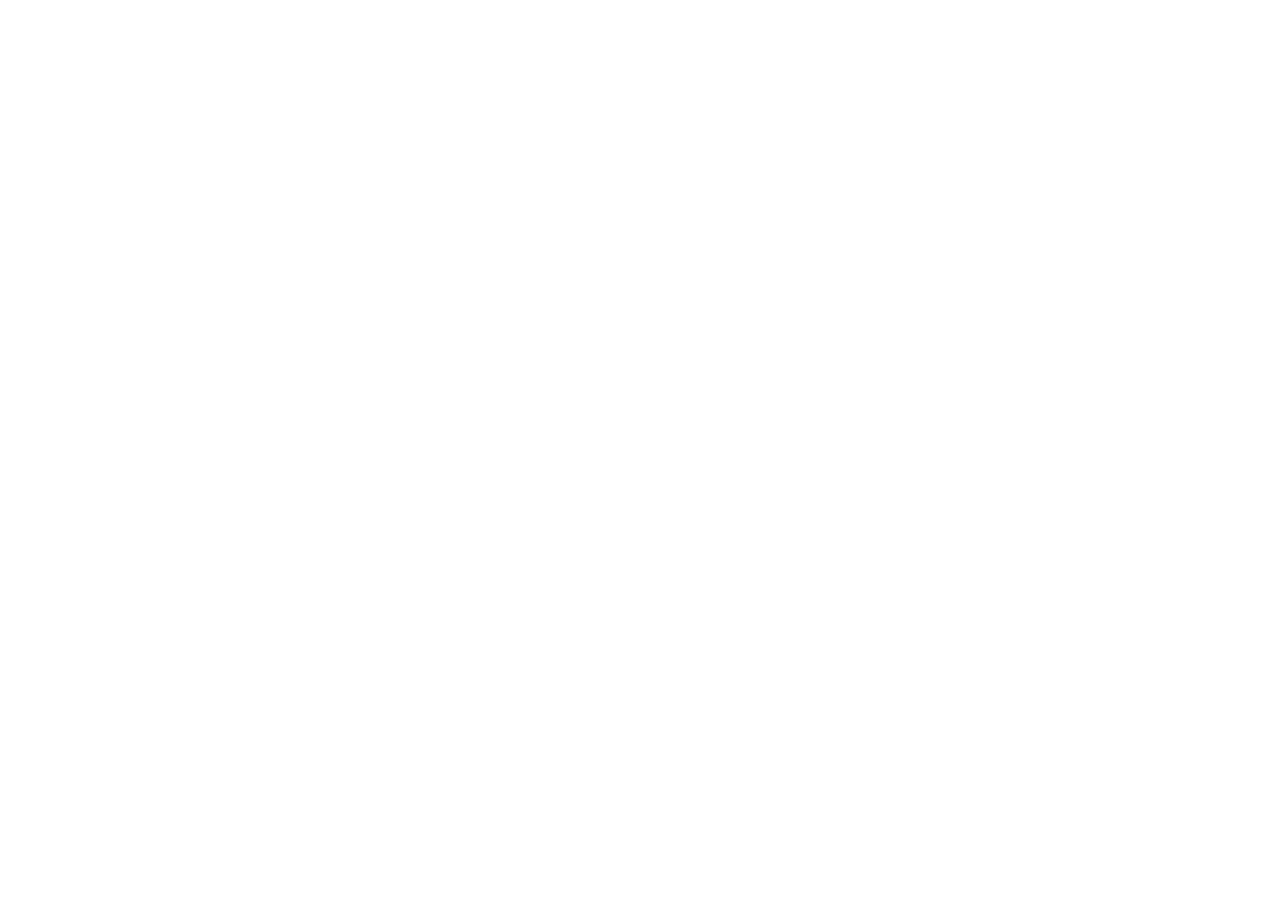
==== index.html @ d189bc21 ":wrench: chore: add configuraition for the bootsrap,fontawesome,vazirfont" ====
<!DOCTYPE html>
<html lang="en">

<head>
    <meta charset="UTF-8">
    <meta name="viewport" content="width=device-width, initial-scale=1.0">
    <title>IranCloud</title>

    
    <!-- Bootstrap  -->
    <link href="https://cdn.jsdelivr.net/npm/bootstrap@5.3.1/dist/css/bootstrap.min.css" rel="stylesheet"
        integrity="sha384-4bw+/aepP/YC94hEpVNVgiZdgIC5+VKNBQNGCHeKRQN+PtmoHDEXuppvnDJzQIu9" crossorigin="anonymous">

    <!-- fontawesome -->
    <link rel="stylesheet" href="https://cdnjs.cloudflare.com/ajax/libs/font-awesome/5.15.3/css/all.min.css">

    <!-- Css -->
    <link rel="stylesheet" href="./css/font.css">
    <link rel="stylesheet" href="./css/main.css">
</head>

<body>



    <!-- Bootsrap script  -->
    <script src="https://cdn.jsdelivr.net/npm/@popperjs/core@2.11.8/dist/umd/popper.min.js"
        integrity="sha384-I7E8VVD/ismYTF4hNIPjVp/Zjvgyol6VFvRkX/vR+Vc4jQkC+hVqc2pM8ODewa9r"
        crossorigin="anonymous"></script>
    <script src="https://cdn.jsdelivr.net/npm/bootstrap@5.3.1/dist/js/bootstrap.min.js"
        integrity="sha384-Rx+T1VzGupg4BHQYs2gCW9It+akI2MM/mndMCy36UVfodzcJcF0GGLxZIzObiEfa"
        crossorigin="anonymous"></script>
</body>

</html>
---- css/font.css ----
/* Use Vazir Font  */

/* Regular style */
@font-face {
    font-family: 'Vazirmatn-R';
    src: url('./../font/Vazirmatn-Regular.woff2') format('woff2');
}

/* Bold style */
@font-face {
    font-family: 'Vazirmatn-B';
    src: url('./../font/Vazirmatn-Bold.woff2') format('woff2');
}

/* ExtraBold style */
@font-face {
    font-family: 'Vazirmatn-ER';
    src: url('./../font/Vazirmatn-ExtraBold.woff2') format('woff2');
}
---- css/main.css ----
*{
    font-family: 'Vazirmatn-R', sans-serif;
}

html{
    font-size: 62.5%;
}
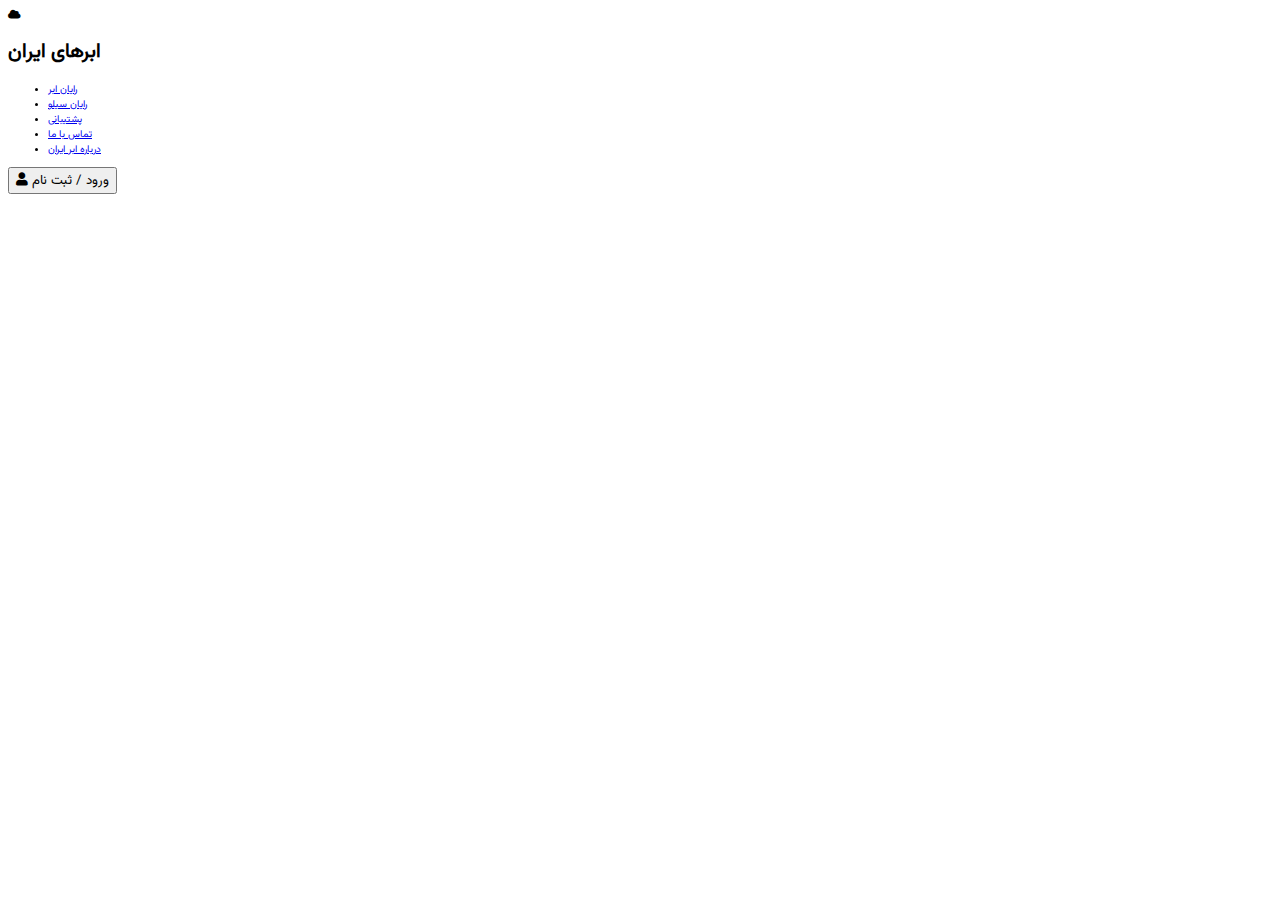
==== commit 90a8bee3: ":lipstick: style: add navbar list" ====
--- a/index.html
+++ b/index.html
@@ -6,7 +6,7 @@
     <meta name="viewport" content="width=device-width, initial-scale=1.0">
     <title>IranCloud</title>
 
-    
+
     <!-- Bootstrap  -->
     <link href="https://cdn.jsdelivr.net/npm/bootstrap@5.3.1/dist/css/bootstrap.min.css" rel="stylesheet"
         integrity="sha384-4bw+/aepP/YC94hEpVNVgiZdgIC5+VKNBQNGCHeKRQN+PtmoHDEXuppvnDJzQIu9" crossorigin="anonymous">
@@ -17,9 +17,62 @@
     <!-- Css -->
     <link rel="stylesheet" href="./css/font.css">
     <link rel="stylesheet" href="./css/main.css">
+    <link rel="stylesheet" href="./css/mediaquery.css">
+    <link rel="stylesheet" href="./css/color.css">
 </head>
 
 <body>
+
+    <!-- Nav bar -->
+    <header>
+        <div class="container-fluid">
+            <div class="row bg-orginal p-4 pt-4">
+
+                <!-- Logo -->
+                <div class="col-md-3 d-flex  justify-content-center justify-content-md-start">
+                    <span class="">
+                        <i class="fas fa-cloud text-warning h2"></i>
+                    </span>
+                    <h1 class="d-inline h2 me-2">ابرهای ایران</h1>
+                </div>
+
+                <!-- List -->
+                <div class="col-md-6 d-flex justify-content-center">
+                    <ul class="nav">
+                        <li class="nav-item">
+                            <a class="nav-link text-secondary" href="#">رایان ابر</a>
+                        </li>
+                        <li class="nav-item">
+                            <a class="nav-link text-secondary" href="#">رایان سیلو</a>
+                        </li>
+                        <li class="nav-item">
+                            <a class="nav-link text-secondary" href="#">پشتیبانی</a>
+                        </li>
+                        <li class="nav-item">
+                            <a class="nav-link text-secondary" href="#">تماس با ما</a>
+                        </li>
+                        <li class="nav-item">
+                            <a class="nav-link text-secondary" href="#">درباره ابر ایران</a>
+                        </li>
+                    </ul>
+                </div>
+
+                <!-- Log in -->
+                <div class="col-md-3  d-flex justify-content-md-end ">
+                    <div class="login">
+                        <button class="btn btn-warning w-100 rounded-pill mt-2 mt-md-0 p-2">
+                            <span class="h6">
+                                <i class="fas fa-user ms-3"></i>
+                                ورود / ثبت نام
+                            </span>
+                        </button>
+                    </div>
+
+                </div>
+            </div>
+        </div>
+    </header>
+    <!-- End of Nav bar -->
 
 
 
--- a/css/mediaquery.css
+++ b/css/mediaquery.css
@@ -0,0 +1,27 @@
+@media screen and (max-width: 450.98px) {
+   
+}
+
+@media screen and (min-width: 451px) and (max-width: 575.98px) {
+
+}
+
+/* sm  */
+@media screen and (min-width: 576px) and (max-width: 767.98px) {
+
+}
+
+/* md  */
+@media screen and (min-width: 768px) and (max-width: 991.98px) {
+
+}
+
+/* lg  */
+@media screen and (min-width: 992px) and (max-width: 1199.98px) {
+    
+}
+
+/* xl  */
+@media screen and (min-width: 1200px) {
+
+}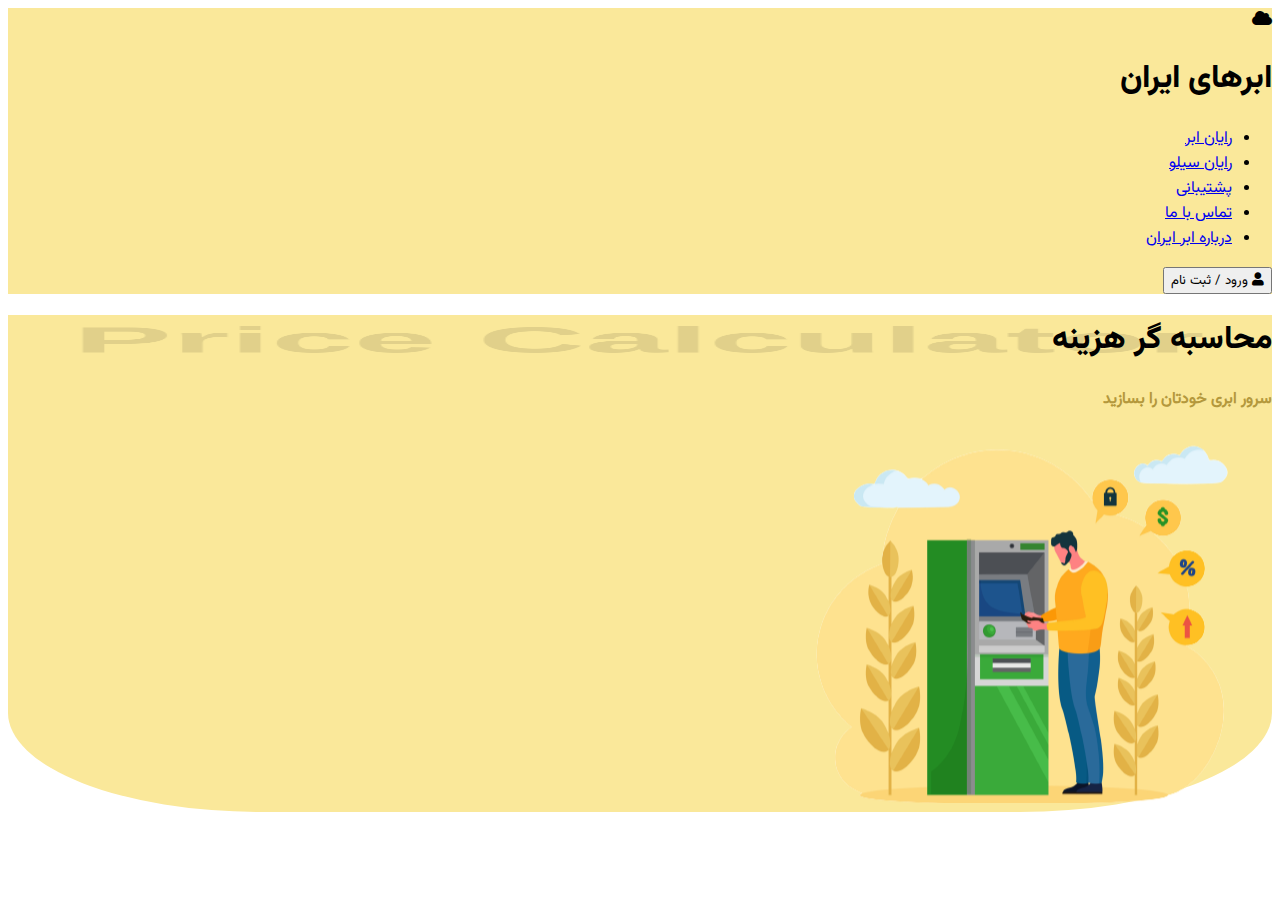
==== commit c2832ef9: ":lipstick: style: add brand section" ====
--- a/index.html
+++ b/index.html
@@ -74,6 +74,40 @@
     </header>
     <!-- End of Nav bar -->
 
+    <main>
+        <!-- Brand -->
+        <section>
+            <div class="container-fluid">
+                <div class="row bg-orginal round">
+
+                    <!-- logo  -->
+                    <div class="px-5 d-flex justify-content-center">
+                        <div class="logo text-center w-50 h-100 pt-5 pb-4">
+                            <h1 class="display-5">محاسبه گر هزینه</h1>
+                        </div>
+                    </div>
+
+                    <!-- PS -->
+                    <div class="text-center">
+                        <span>
+                            <h4 class="text-second-muted">سرور ابری خودتان را بسازید</h4>
+                        </span>
+                    </div>
+
+                    <!-- img  -->
+                    <div class="d-flex justify-content-center brand round">
+                        <div class="w-50 rounded-circle ">
+                            <img src="./resource/image/man2.png"class="w-100 h-100 "alt="">
+                        </div>
+                    </div>
+                </div>
+            </div>
+        </section>
+        <!-- End of Brand  -->
+
+        
+    </main>
+
 
 
     <!-- Bootsrap script  -->
--- a/css/font.css
+++ b/css/font.css
@@ -14,6 +14,6 @@
 
 /* ExtraBold style */
 @font-face {
-    font-family: 'Vazirmatn-ER';
+    font-family: 'Vazirmatn-EB';
     src: url('./../font/Vazirmatn-ExtraBold.woff2') format('woff2');
 }
--- a/css/main.css
+++ b/css/main.css
@@ -4,4 +4,24 @@
 
 html{
     font-size: 62.5%;
+    direction: rtl;
+}
+
+h1{
+    font-family: 'Vazirmatn-EB', sans-serif;
+}
+
+.login{
+    width: 50%;
+}
+
+.logo{
+    background: url(./../resource/image/price2.png);
+    background-position: center;
+    background-size: 100% 100%;
+}
+
+.round{
+    border-bottom-left-radius: 20% ;
+    border-bottom-right-radius: 20%;
 }--- a/css/mediaquery.css
+++ b/css/mediaquery.css
@@ -1,27 +1,66 @@
 @media screen and (max-width: 450.98px) {
-   
+    html{
+        font-size: 50%;
+    }
+    .login{
+        width: 100%;
+    }
 }
 
 @media screen and (min-width: 451px) and (max-width: 575.98px) {
-
+    html{
+        font-size: 62.5%;
+    }
+    .login{
+        width: 100%;
+    }
 }
 
 /* sm  */
 @media screen and (min-width: 576px) and (max-width: 767.98px) {
-
+    html{
+        font-size: 80%;
+    }
+    .login{
+        width: 100%;
+    }
 }
 
 /* md  */
 @media screen and (min-width: 768px) and (max-width: 991.98px) {
-
+    html{
+        font-size: 80%;
+    }
+    .login{
+        width: 80%;
+    }
 }
 
 /* lg  */
 @media screen and (min-width: 992px) and (max-width: 1199.98px) {
-    
+    html{
+        font-size: 90%;
+    }
+    .login{
+        width: 80%;
+    }
 }
 
 /* xl  */
-@media screen and (min-width: 1200px) {
+@media screen and (min-width: 1200px) and (max-width: 1350px) {
+    html{
+        font-size: 100%;
+    }
+    .login{
+        width: 80%;
+    }
+}
 
+@media screen and (min-width: 1351px) {
+    html{
+        font-size: 100%;
+    }
+    .login{
+        width: 60%;
+    }
 }--- a/css/color.css
+++ b/css/color.css
@@ -0,0 +1,7 @@
+.bg-orginal{
+    background-color: rgb(250, 232, 154);
+}
+
+.text-second-muted{
+    color: rgb(180, 152, 60);
+}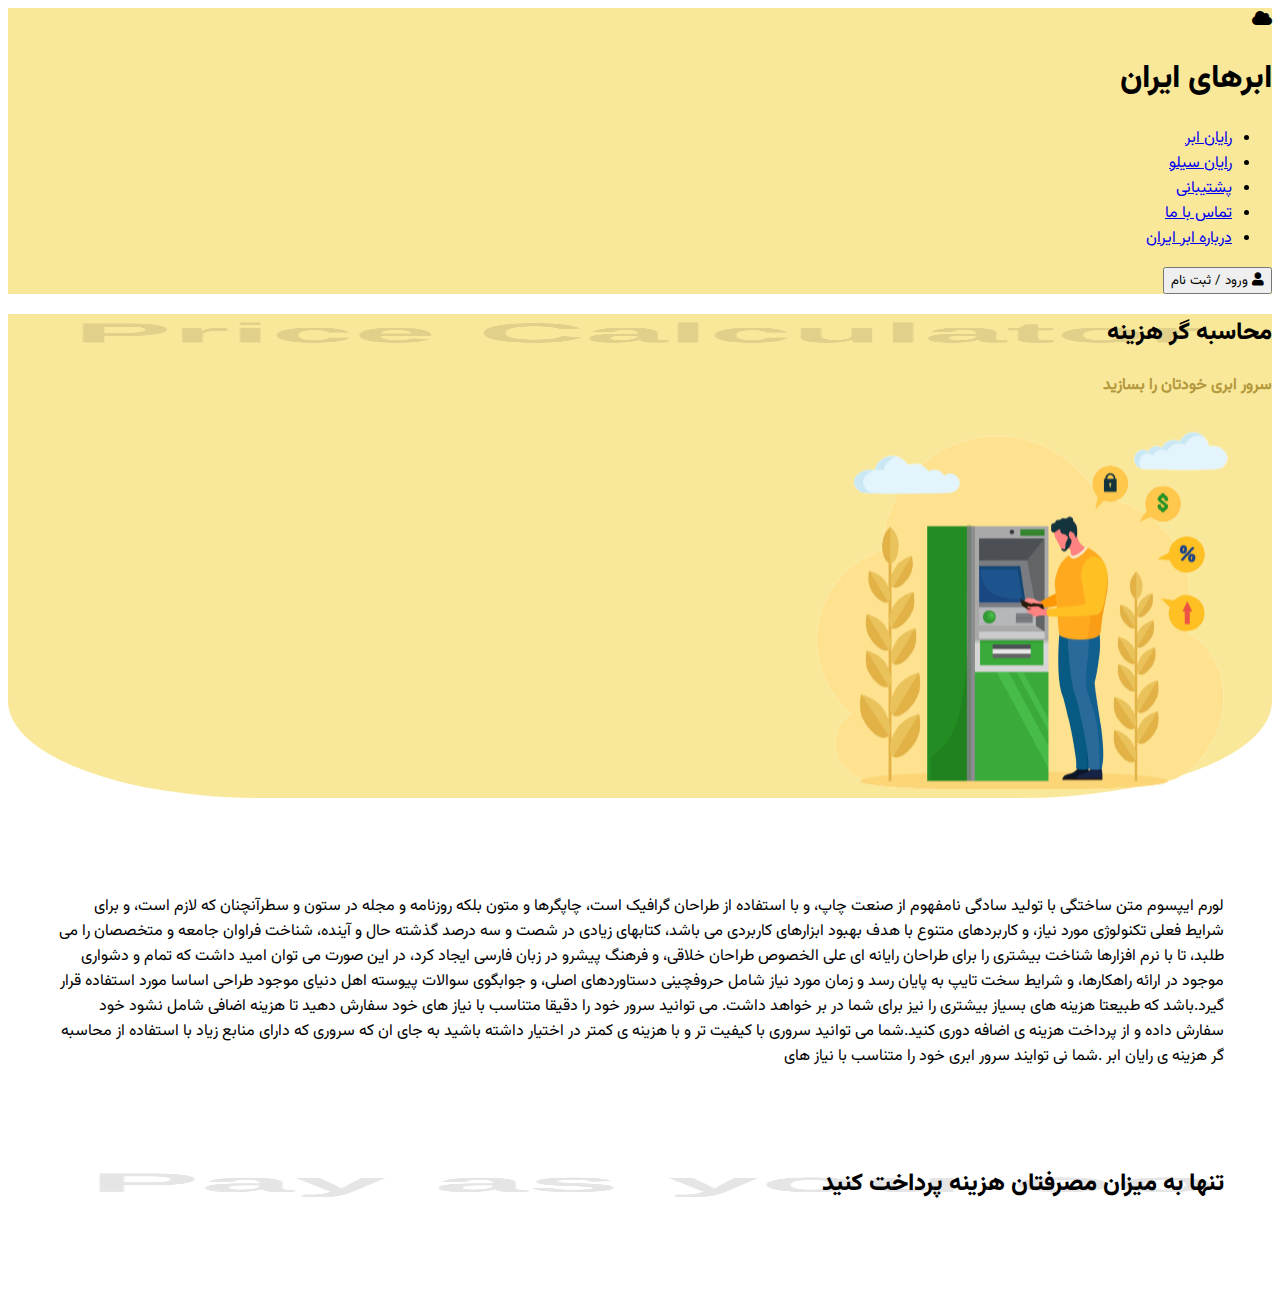
==== commit f68f8dd5: ":lipstick: style: add some style to the body" ====
--- a/index.html
+++ b/index.html
@@ -82,8 +82,8 @@
 
                     <!-- logo  -->
                     <div class="px-5 d-flex justify-content-center">
-                        <div class="logo text-center w-50 h-100 pt-5 pb-4">
-                            <h1 class="display-5">محاسبه گر هزینه</h1>
+                        <div class="price-logo text-center w-50 h-100 pt-5 pb-4">
+                            <h2 class="display-5">محاسبه گر هزینه</h2>
                         </div>
                     </div>
 
@@ -97,7 +97,7 @@
                     <!-- img  -->
                     <div class="d-flex justify-content-center brand round">
                         <div class="w-50 rounded-circle ">
-                            <img src="./resource/image/man2.png"class="w-100 h-100 "alt="">
+                            <img src="./resource/image/man2.png" class="w-100 h-100 " alt="">
                         </div>
                     </div>
                 </div>
@@ -105,7 +105,39 @@
         </section>
         <!-- End of Brand  -->
 
-        
+        <!-- Body  -->
+        <div class="container-fluid ">
+
+            <div class="row lorem px-3">
+                <!-- Lorem  -->
+                <p class="text-secondary">
+                    لورم ایپسوم متن ساختگی با تولید سادگی نامفهوم از صنعت چاپ، و با استفاده از طراحان گرافیک است،
+                    چاپگرها و متون بلکه روزنامه و مجله در ستون و سطرآنچنان که لازم است، و برای شرایط فعلی تکنولوژی مورد
+                    نیاز، و کاربردهای متنوع با هدف بهبود ابزارهای کاربردی می باشد، کتابهای زیادی در شصت و سه درصد گذشته
+                    حال و آینده، شناخت فراوان جامعه و متخصصان را می طلبد، تا با نرم افزارها شناخت بیشتری را برای طراحان
+                    رایانه ای علی الخصوص طراحان خلاقی، و فرهنگ پیشرو در زبان فارسی ایجاد کرد، در این صورت می توان امید
+                    داشت که تمام و دشواری موجود در ارائه راهکارها، و شرایط سخت تایپ به پایان رسد و زمان مورد نیاز شامل
+                    حروفچینی دستاوردهای اصلی، و جوابگوی سوالات پیوسته اهل دنیای موجود طراحی اساسا مورد استفاده قرار
+                    گیرد.باشد که طبیعتا هزینه های بسیاز بیشتری را نیز برای شما در بر خواهد داشت. می توانید سرور خود را
+                    دقیقا متناسب با نیاز های خود سفارش دهید تا هزینه اضافی شامل نشود خود سفارش داده و از پرداخت هزینه ی
+                    اضافه دوری کنید.شما می توانید سروری با کیفیت تر و با هزینه ی کمتر در اختیار داشته باشید به جای ان که
+                    سروری که دارای منابع زیاد با استفاده از محاسبه گر هزینه ی رایان ابر .شما نی توایند سرور ابری خود را
+                    متناسب با نیاز های
+                </p>
+                </span>
+
+                <!-- Title  -->
+                <div class="d-flex justify-content-center ">
+                    <div class="pay-logo w-75 text-center py-5">
+                        <h2 class="display-6">تنها به میزان مصرفتان هزینه پرداخت کنید</h2>
+                    </div>
+                </div>
+            </div>
+
+
+        </div>
+        <!-- End of Body  -->
+
     </main>
 
 
--- a/css/main.css
+++ b/css/main.css
@@ -11,17 +11,39 @@
     font-family: 'Vazirmatn-EB', sans-serif;
 }
 
+
+h2{
+    font-family: 'Vazirmatn-EB', sans-serif;
+}
+
+
 .login{
     width: 50%;
 }
 
-.logo{
+.price-logo{
     background: url(./../resource/image/price2.png);
     background-position: center;
     background-size: 100% 100%;
 }
 
+
+.pay-logo{
+    background: url(./../resource/image/pay3.png);
+    background-size: 100% 100%;
+}
+
+
+
 .round{
     border-bottom-left-radius: 20% ;
     border-bottom-right-radius: 20%;
+}
+
+.lorem {
+    margin: 6rem 3rem;
+}
+
+.lorem p{
+    margin-bottom: 6rem;
 }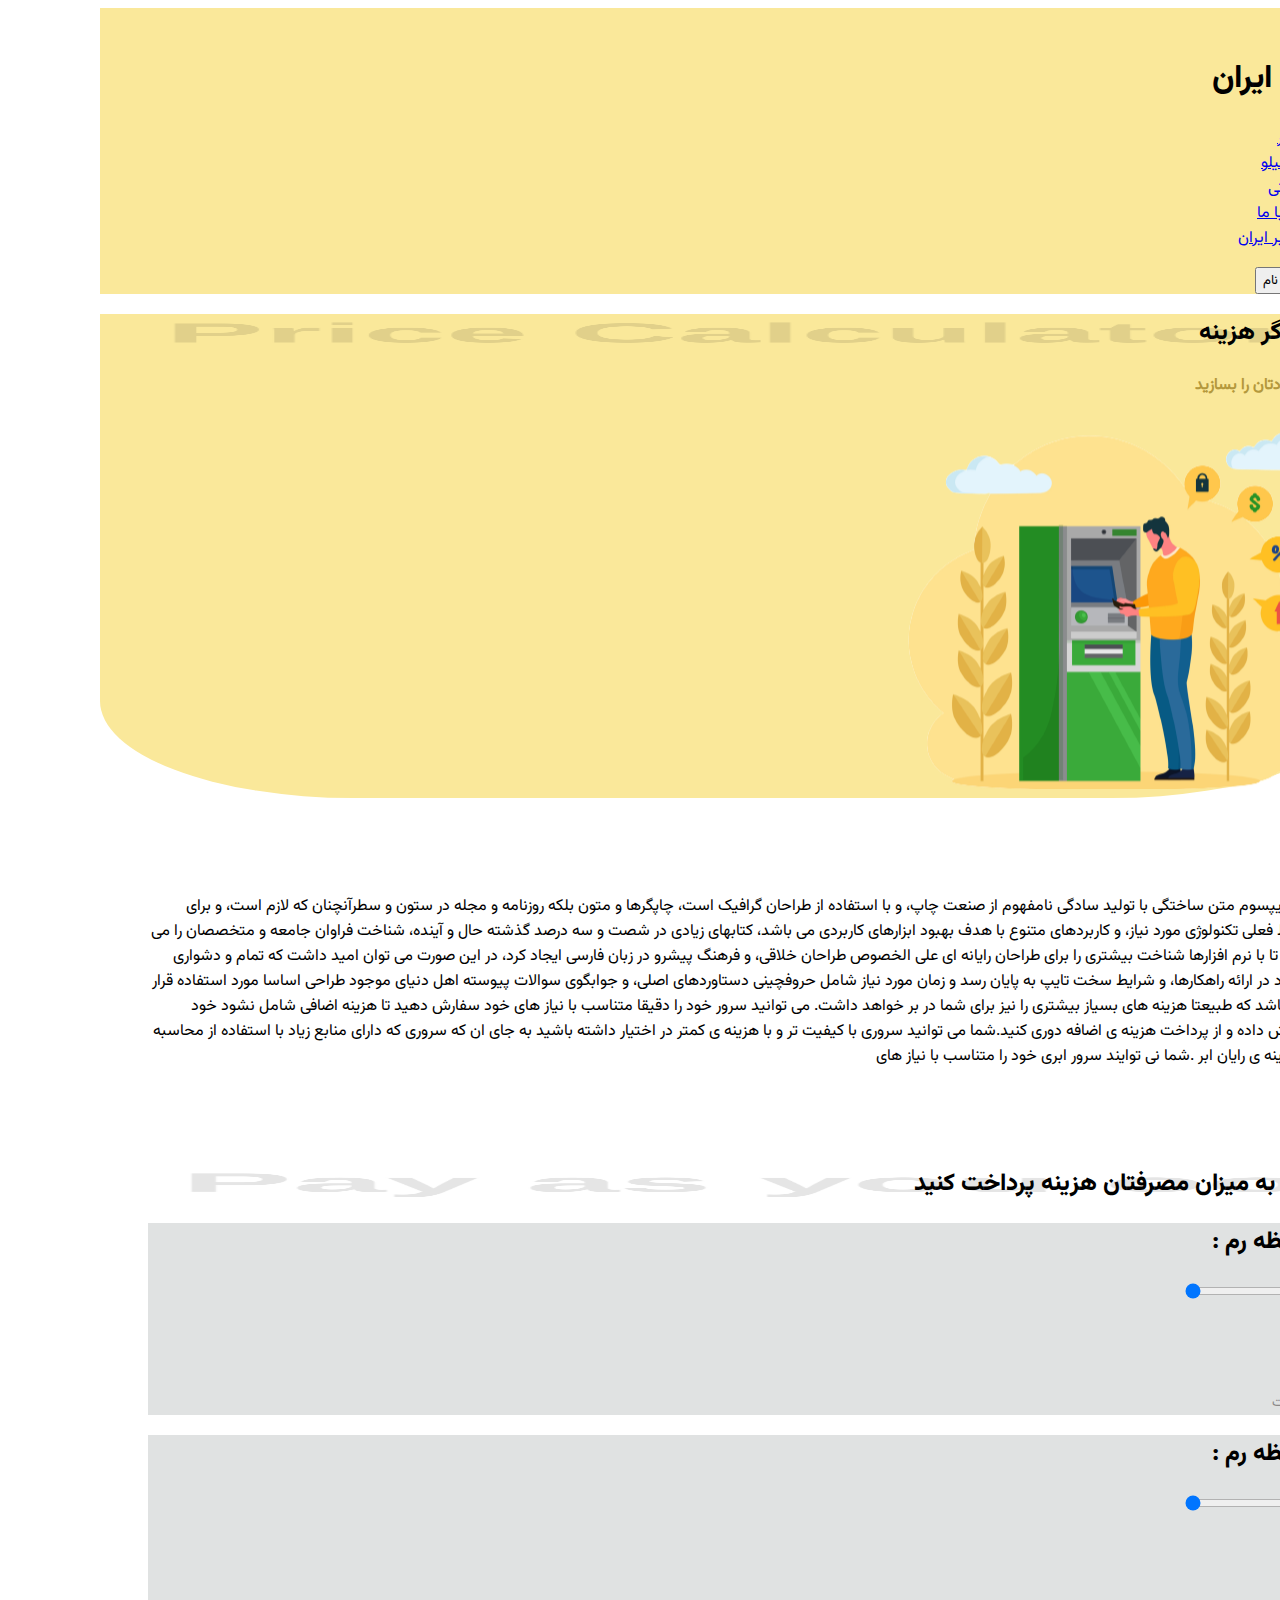
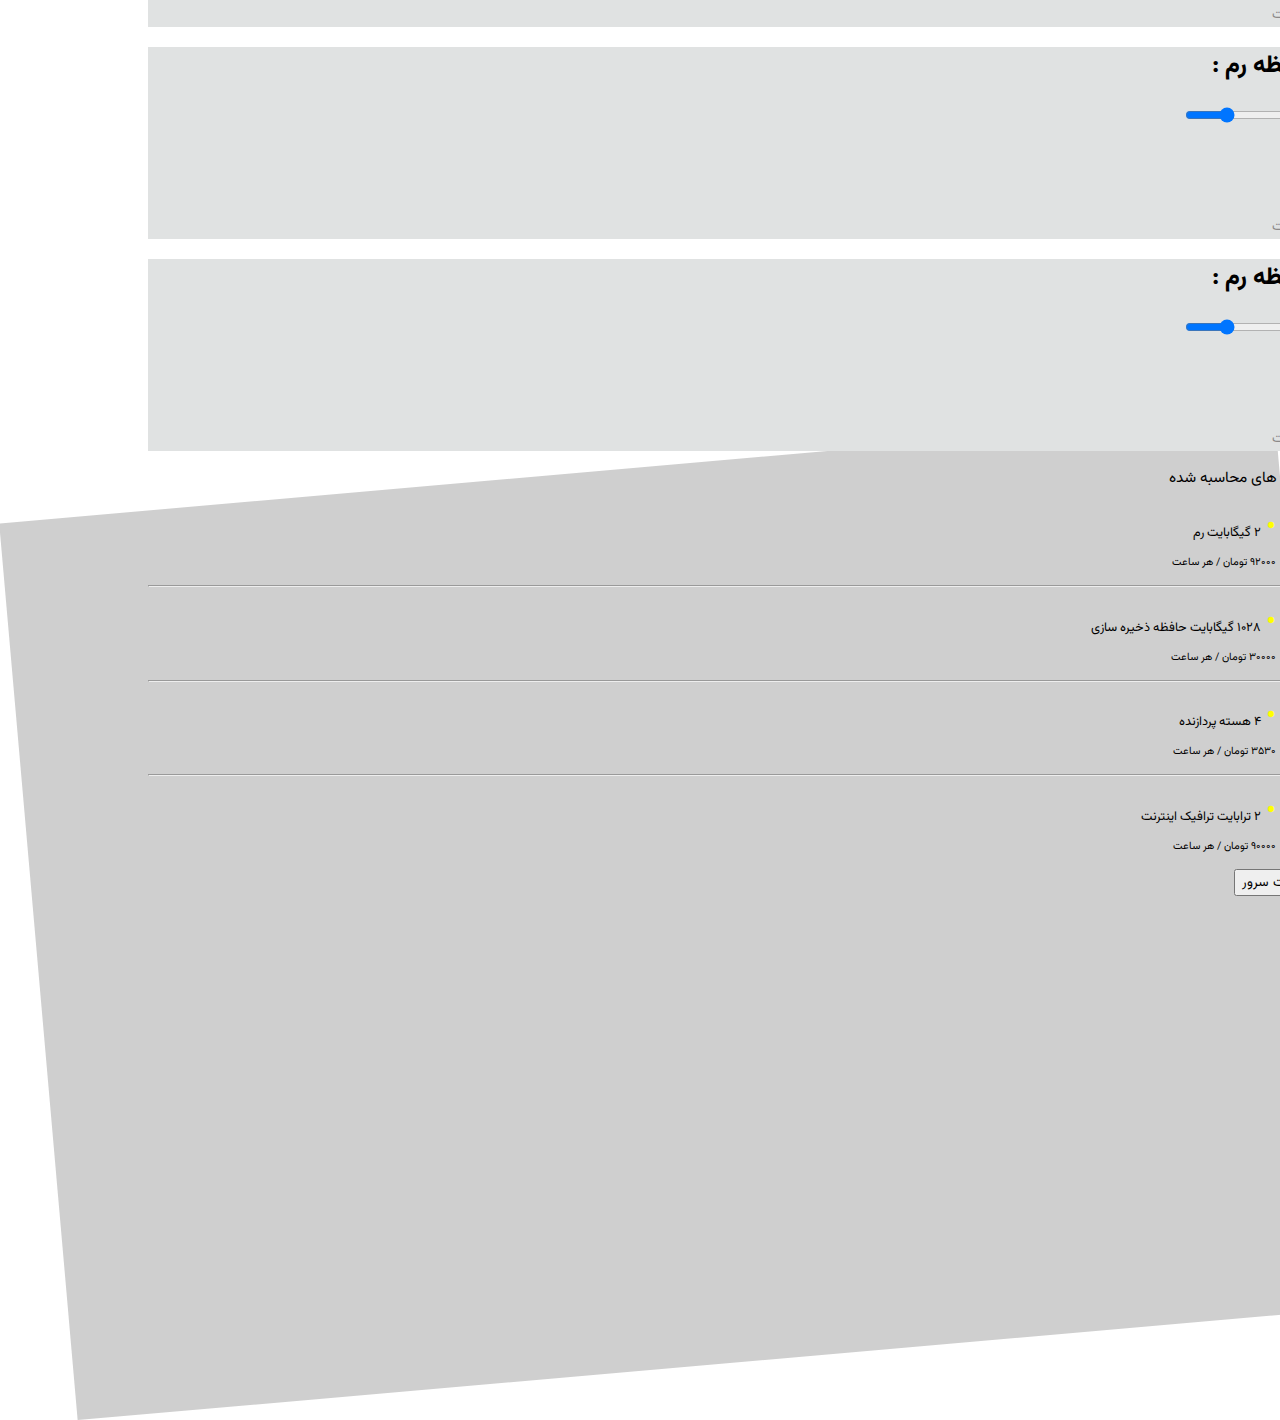
==== commit 179196a3: ":lipstick: style: add cards" ====
--- a/index.html
+++ b/index.html
@@ -110,7 +110,7 @@
 
             <div class="row lorem px-3">
                 <!-- Lorem  -->
-                <p class="text-secondary">
+                <p class="text-secondary text-lorem">
                     لورم ایپسوم متن ساختگی با تولید سادگی نامفهوم از صنعت چاپ، و با استفاده از طراحان گرافیک است،
                     چاپگرها و متون بلکه روزنامه و مجله در ستون و سطرآنچنان که لازم است، و برای شرایط فعلی تکنولوژی مورد
                     نیاز، و کاربردهای متنوع با هدف بهبود ابزارهای کاربردی می باشد، کتابهای زیادی در شصت و سه درصد گذشته
@@ -128,12 +128,99 @@
 
                 <!-- Title  -->
                 <div class="d-flex justify-content-center ">
-                    <div class="pay-logo w-75 text-center py-5">
+                    <div class="pay-logo w-75 text-center py-5 mb-4">
                         <h2 class="display-6">تنها به میزان مصرفتان هزینه پرداخت کنید</h2>
                     </div>
                 </div>
+
+                <!-- Form Card  -->
+                <div class="col-md-7 col-lg-8">
+                    <section>
+                        <div class="bg-gray rounded-2 p-3 mt-2 mb-3">
+                            <div class="d-flex justify-content-between">
+                                <div class="form-card mt-3 me-3">
+                                    <h2 class="h5"> حافظه رم :</h2>
+                                    <input type="range" class="w-100 my-3" style="direction: ltr;" value="0">
+                                </div>
+                                <span class="text-center ms-5 mt-3 pe-5 br-end">
+                                    <p class="display-6 mb-0">۲</p>
+                                    <small class="text-ligthgray">گیگابایت</small>
+                                </span>
+                            </div>
+                        </div>
+                        <div class="bg-gray rounded-2 p-3 mb-3">
+                            <div class="d-flex justify-content-between">
+                                <div class="form-card mt-3 me-3">
+                                    <h2 class="h5"> حافظه رم :</h2>
+                                    <input type="range" class="w-100 my-3" style="direction: ltr;" value="0">
+                                </div>
+                                <span class="text-center ms-5 mt-3 pe-5 br-end">
+                                    <p class="display-6 mb-0">۲</p>
+                                    <small class="text-ligthgray">گیگابایت</small>
+                                </span>
+                            </div>
+                        </div>
+                        <div class="bg-gray rounded-2 p-3 mb-3">
+                            <div class="d-flex justify-content-between">
+                                <div class="form-card mt-3 me-3">
+                                    <h2 class="h5"> حافظه رم :</h2>
+                                    <input type="range" class="w-100 my-3" style="direction: ltr;" value="30">
+                                </div>
+                                <span class="text-center ms-5 mt-3 pe-5 br-end">
+                                    <p class="display-6 mb-0">۲</p>
+                                    <small class="text-ligthgray">گیگابایت</small>
+                                </span>
+                            </div>
+                        </div>
+                        <div class="bg-gray rounded-2 p-3 mb-5">
+                            <div class="d-flex justify-content-between">
+                                <div class="form-card mt-3 me-3">
+                                    <h2 class="h5"> حافظه رم :</h2>
+                                    <input type="range" class="w-100 my-3" style="direction: ltr;" value="30">
+                                </div>
+                                <span class="text-center ms-5 mt-3 pe-5 br-end">
+                                    <p class="display-6 mb-0">۲</p>
+                                    <small class="text-ligthgray">گیگابایت</small>
+                                </span>
+                            </div>
+                        </div>
+                    </section>
+                </div>
+
+                <!-- Calculate Card  -->
+                <div class="col-md-5 col-lg-4 pe-md-5">
+                    <div class="card bg-dark text-white rounded-3">
+                        <div class="background-div rounded"></div>
+
+                        <div class="card-header">
+                            <p class="h3 mt-3">هزینه های محاسبه شده</p>
+                            <ul>
+                                <li>۲ گیگابایت رم</li>
+                                <small>۹۲۰۰۰ تومان / هر ساعت</small>
+                            </ul>
+                            <hr>
+
+                            <ul>
+                                <li>۱۰۲۸ گیگابایت حافظه ذخیره سازی</li>
+                                <small>۳۰۰۰۰ تومان / هر ساعت</small>
+                            </ul>
+                            <hr>
+                            <ul>
+                                <li>۴ هسته پردازنده</li>
+                                <small>۳۵۳۰ تومان / هر ساعت</small>
+                            </ul>
+                            <hr>
+                            <ul>
+                                <li>۲ ترابایت ترافیک اینترنت</li>
+                                <small>۹۰۰۰۰ تومان / هر ساعت</small>
+                            </ul>
+                            <div class="mt-5 mb-3 d-flex justify-content-center">
+                                <button class="btn btn-warning rounded-pill px-5 py-3 hover create">ساخت سرور</button>
+                            </div>
+                        </div>
+                    </div>
+                </div>
             </div>
-
 
         </div>
         <!-- End of Body  -->
--- a/css/main.css
+++ b/css/main.css
@@ -44,6 +44,46 @@
     margin: 6rem 3rem;
 }
 
-.lorem p{
+.text-lorem{
     margin-bottom: 6rem;
+}
+
+.form-card{
+    width: 82%;
+}
+
+.form-card p{
+    font-family: 'Vazirmatn-EB', sans-serif;
+}
+
+.br-end{
+    border-right: 1px solid rgb(184, 184, 184);
+}
+
+
+.background-div {
+    position: absolute;
+    width: 100%;
+    height: 100%;
+    background-color: #111;
+    opacity: 0.2;
+    z-index: -1;
+    transform: rotate(-5deg);
+    transform-origin: center center;
+}
+
+.card-header ul {
+    list-style-type: none;
+}
+
+
+.card-header li {
+    margin-top: 0;
+}
+
+.card-header li::before {
+    content: '\2022';
+    font-size: 30px;
+    margin-left: 5px;
+    color: yellow;
 }--- a/css/mediaquery.css
+++ b/css/mediaquery.css
@@ -4,6 +4,9 @@
     }
     .login{
         width: 100%;
+    }
+    .form-card{
+        width: 70%;
     }
 }
 
@@ -13,6 +16,9 @@
     }
     .login{
         width: 100%;
+    }
+    .form-card{
+        width: 70%;
     }
 }
 
@@ -24,6 +30,9 @@
     .login{
         width: 100%;
     }
+    .form-card{
+        width: 70%;
+    }
 }
 
 /* md  */
@@ -33,6 +42,18 @@
     }
     .login{
         width: 80%;
+    }
+    .form-card{
+        width: 70%;
+    }
+    .card-header p{
+        font-size: 80%;
+    }
+    .card-header li{
+        font-size: 70%;
+    }
+    .card-header small{
+        font-size: 65%;
     }
 }
 
@@ -44,6 +65,19 @@
     .login{
         width: 80%;
     }
+    .form-card{
+        width: 75%;
+    }
+    .card-header p{
+        font-size: 80%;
+    }
+    .card-header li{
+        font-size: 80%;
+    }
+    .card-header small{
+        font-size: 70%;
+
+    }
 }
 
 /* xl  */
@@ -53,6 +87,15 @@
     }
     .login{
         width: 80%;
+    }
+    .form-card{
+        width: 75%;
+    }
+    .card-header p{
+        font-size: 120%;
+    }
+    .card-header{
+        font-size: 80%;
     }
 }
 
--- a/css/color.css
+++ b/css/color.css
@@ -4,4 +4,12 @@
 
 .text-second-muted{
     color: rgb(180, 152, 60);
-}+}
+
+.bg-gray{
+    background-color: rgb(224, 226, 226);
+}
+
+.text-ligthgray{
+    color: rgb(139, 137, 137);
+}
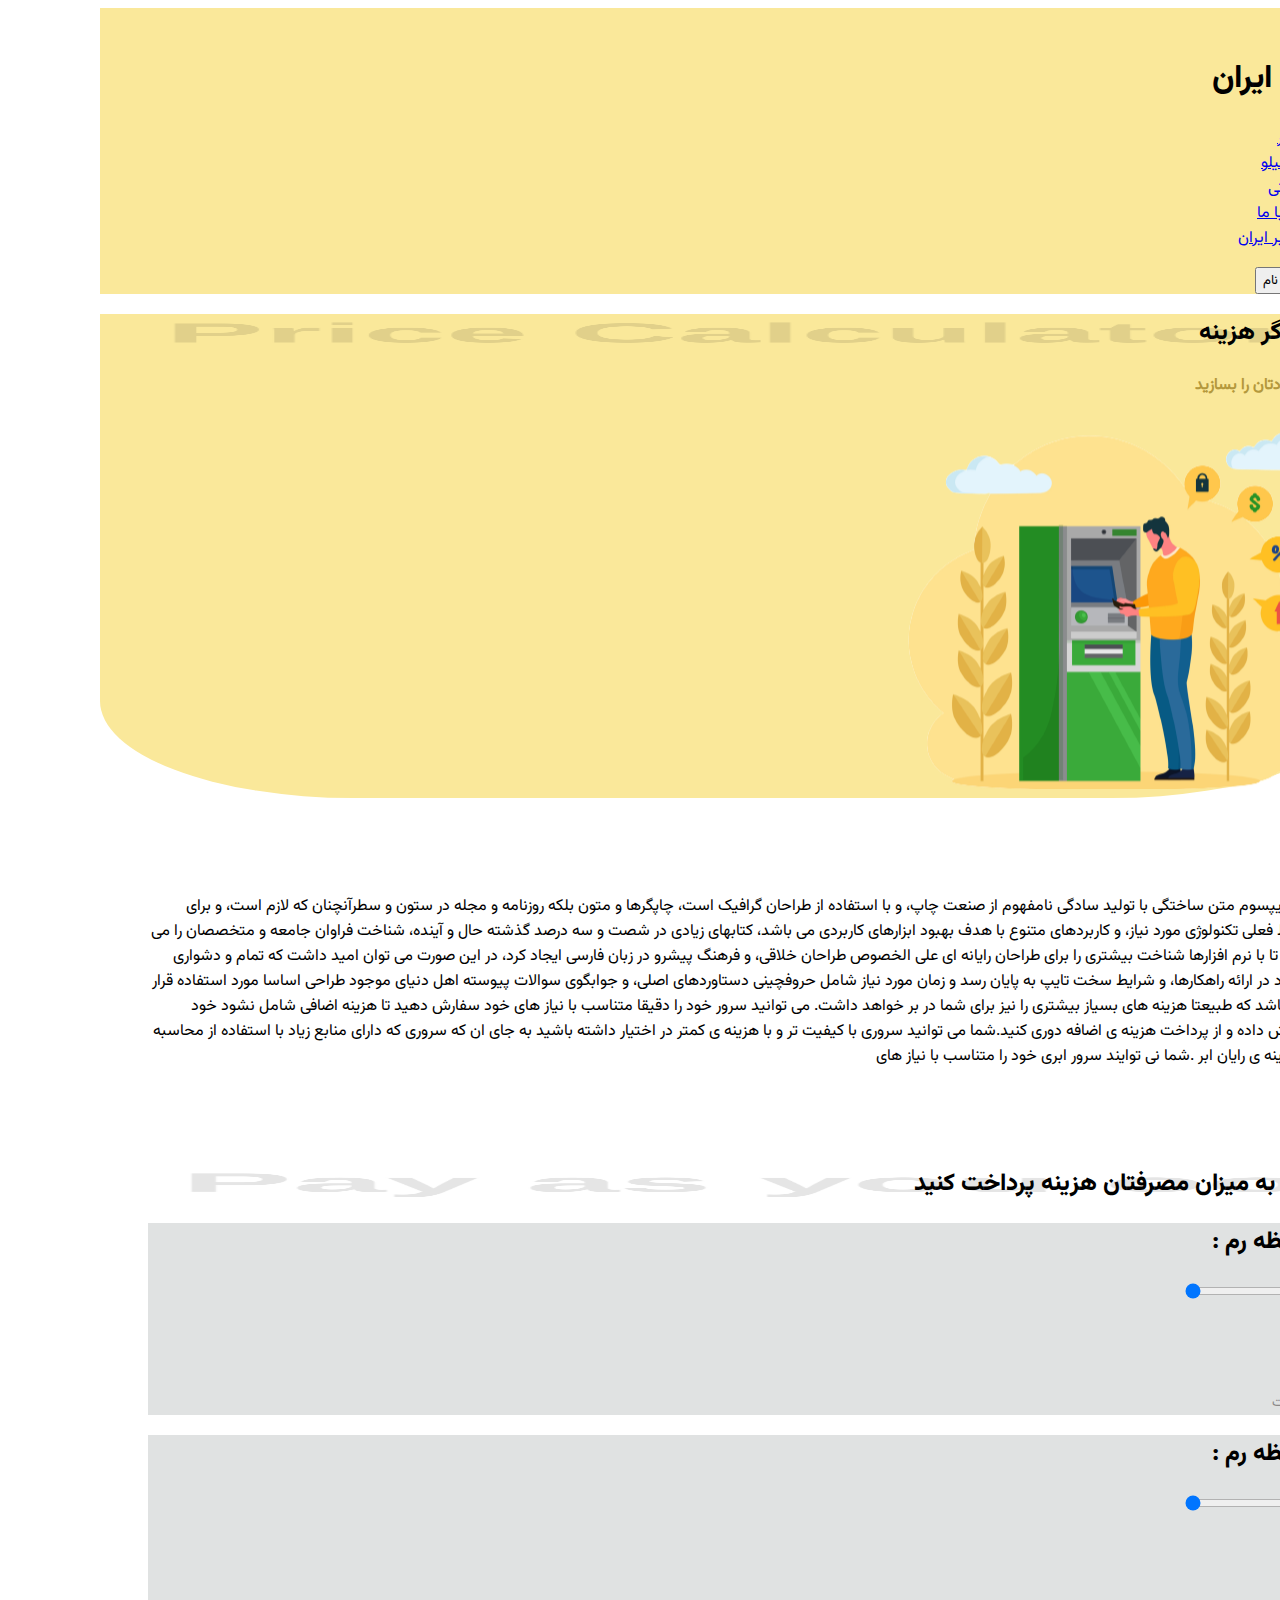
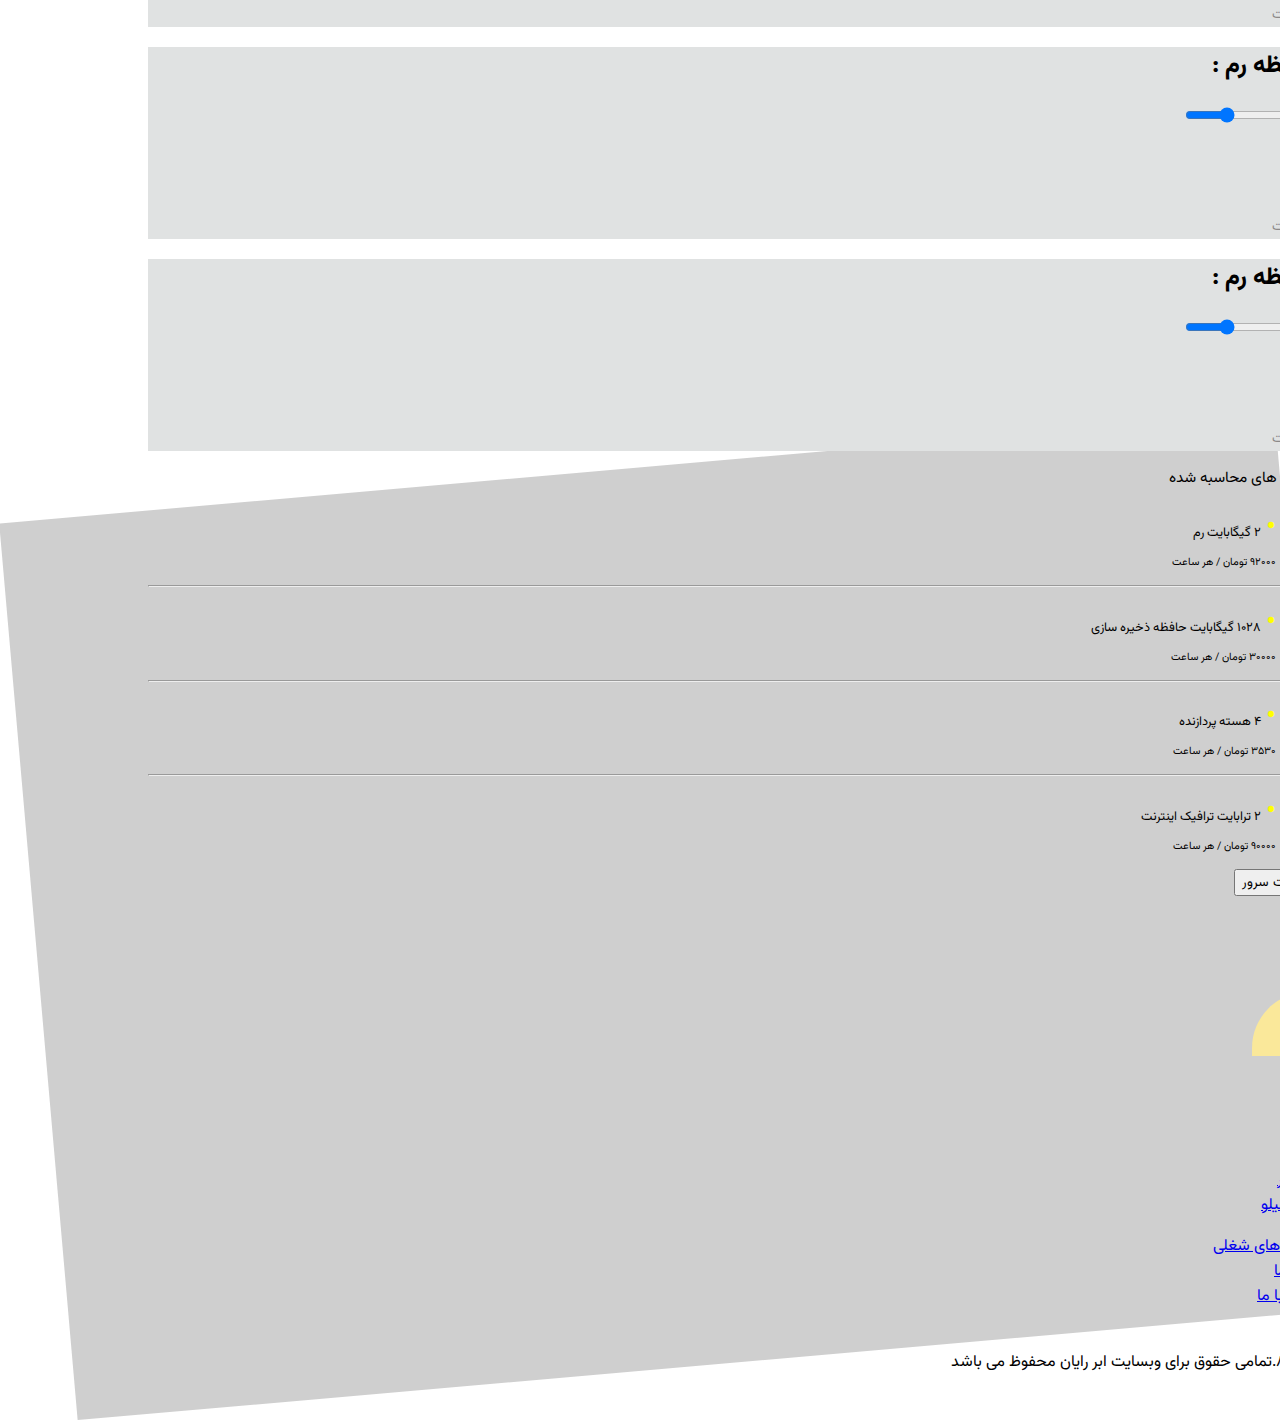
==== commit 3afa4602: ":lipstick: style: add footer:" ====
--- a/index.html
+++ b/index.html
@@ -128,7 +128,7 @@
 
                 <!-- Title  -->
                 <div class="d-flex justify-content-center ">
-                    <div class="pay-logo w-75 text-center py-5 mb-4">
+                    <div class="pay-logo w-75 text-center py-5 mb-5">
                         <h2 class="display-6">تنها به میزان مصرفتان هزینه پرداخت کنید</h2>
                     </div>
                 </div>
@@ -221,14 +221,68 @@
                     </div>
                 </div>
             </div>
-
         </div>
         <!-- End of Body  -->
 
+
+
     </main>
 
-
-
+    <!-- Footer -->
+    <footer>
+        <div class="container-fluid ">
+
+            <!-- Circle Shape  -->
+            <div class="row justify-content-center mb-4 bg0">
+                <div class="col-3 border-bottom d-flex justify-content-center align-items-end" style="height:10rem;">
+                    <div class="d-flex align-items-end circle bg-warning">
+                        <div class="second-circle">
+                        </div>
+                    </div>
+
+                </div>
+            </div>
+
+            <!-- links  -->
+            <div class="row">
+
+                <div class="col-md-6 d-flex justify-content-center">
+                    <ul class="nav">
+                        <li class="nav-item">
+                            <a class="nav-link text-dark" href="#">رایان ابر</a>
+                        </li>
+                        <li class="nav-item">
+                            <a class="nav-link text-dark me-5" href="#">رایان سیلو</a>
+                        </li>
+                    </ul>
+                </div>
+
+                <div class="col-md-6">
+                    <ul class="nav d-flex justify-content-evenly ms-5">
+                        <li class="nav-item">
+                            <a class="nav-link text-dark" href="#">فرصت های شغلی</a>
+                        </li>
+                        <li class="nav-item">
+                            <a class="nav-link text-dark" href="#">درباره ما</a>
+                        </li>
+                        <li class="nav-item">
+                            <a class="nav-link text-dark" href="#">تماس با ما</a>
+                        </li>
+                        <li class="nav-item">
+                            <a class="nav-link text-warning" href="#"> API </a>
+                        </li>
+                    </ul>
+                </div>
+            </div>
+
+            <div class="my-5 text-center text-secondary">
+                <p>حق نشر ۸۹۳۱.تمامی حقوق برای وبسایت ابر رایان محفوظ می باشد</p>
+            </div>
+
+        </div>
+    </footer>
+    <!-- End of Footer -->
+    
     <!-- Bootsrap script  -->
     <script src="https://cdn.jsdelivr.net/npm/@popperjs/core@2.11.8/dist/umd/popper.min.js"
         integrity="sha384-I7E8VVD/ismYTF4hNIPjVp/Zjvgyol6VFvRkX/vR+Vc4jQkC+hVqc2pM8ODewa9r"
--- a/css/main.css
+++ b/css/main.css
@@ -86,4 +86,17 @@
     font-size: 30px;
     margin-left: 5px;
     color: yellow;
-}+}
+
+.circle {
+    height: 5rem;
+    width: 10rem;
+    border-radius: 5rem 5rem 0 0;
+}
+
+.second-circle {
+    height: 4rem;
+    width: 7rem;
+    border-radius: 4rem 4rem 0 0;
+    background-color: rgb(250, 232, 154);
+}
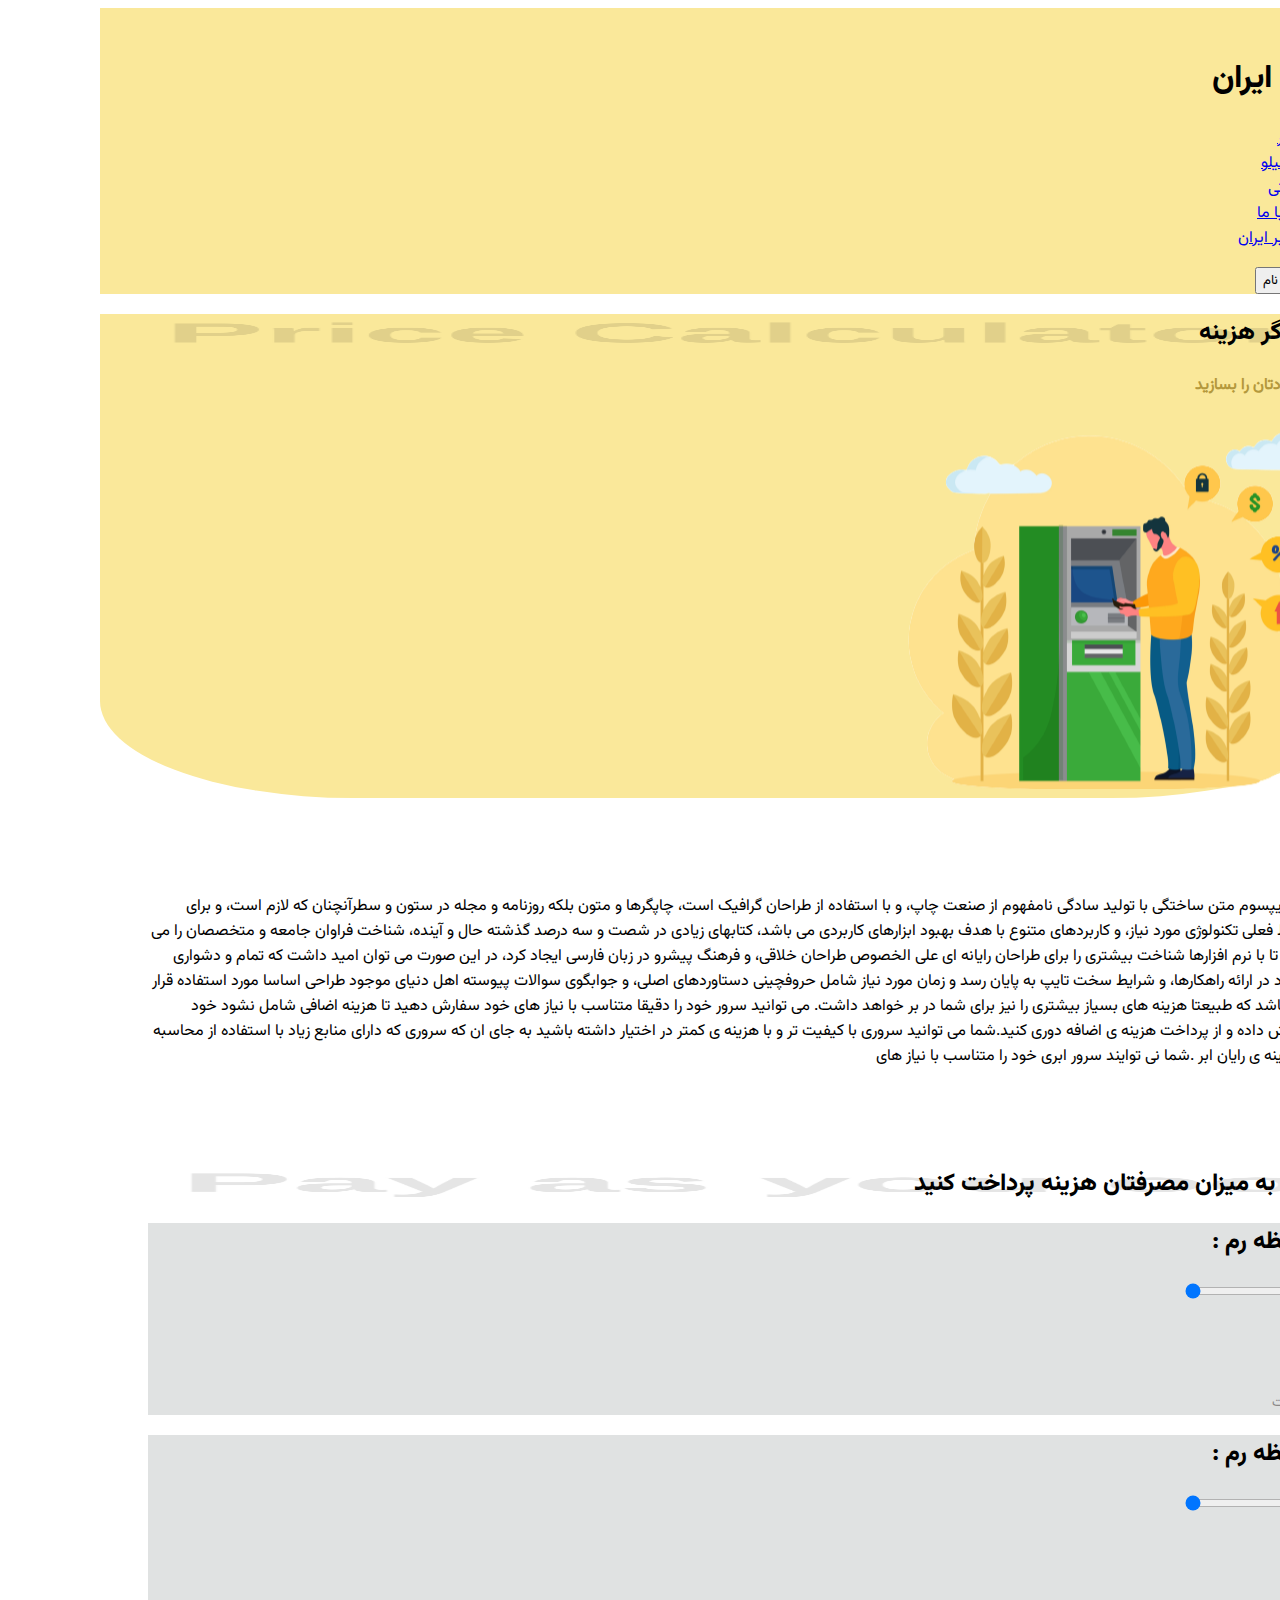
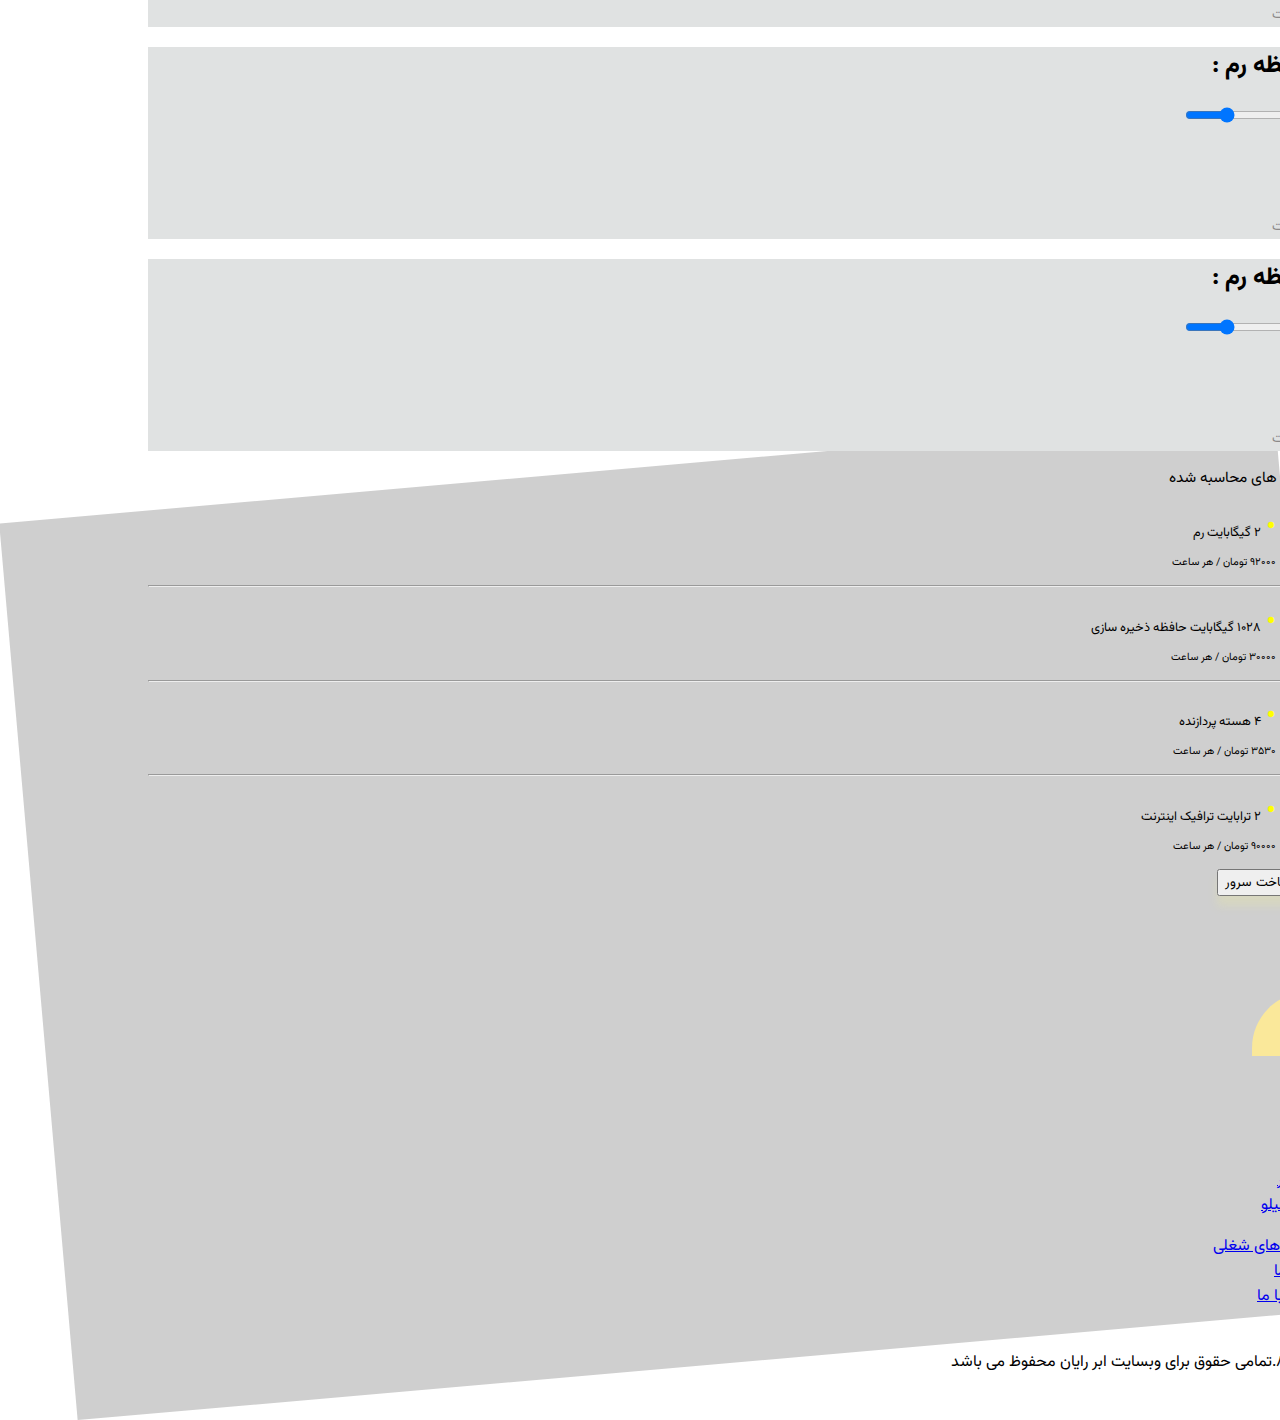
==== commit be234b89: ":lipstick: style: add some detail" ====
--- a/index.html
+++ b/index.html
@@ -215,7 +215,10 @@
                                 <small>۹۰۰۰۰ تومان / هر ساعت</small>
                             </ul>
                             <div class="mt-5 mb-3 d-flex justify-content-center">
-                                <button class="btn btn-warning rounded-pill px-5 py-3 hover create">ساخت سرور</button>
+                                <button class="btn btn-warning rounded-pill px-5 py-3 hover create">
+                                    <i class="fas fa-thin fa-server ms-4"></i>
+                                    ساخت سرور
+                                </button>
                             </div>
                         </div>
                     </div>
@@ -282,7 +285,7 @@
         </div>
     </footer>
     <!-- End of Footer -->
-    
+
     <!-- Bootsrap script  -->
     <script src="https://cdn.jsdelivr.net/npm/@popperjs/core@2.11.8/dist/umd/popper.min.js"
         integrity="sha384-I7E8VVD/ismYTF4hNIPjVp/Zjvgyol6VFvRkX/vR+Vc4jQkC+hVqc2pM8ODewa9r"
--- a/css/main.css
+++ b/css/main.css
@@ -60,7 +60,6 @@
     border-right: 1px solid rgb(184, 184, 184);
 }
 
-
 .background-div {
     position: absolute;
     width: 100%;
@@ -100,3 +99,7 @@
     border-radius: 4rem 4rem 0 0;
     background-color: rgb(250, 232, 154);
 }
+
+.create {
+    box-shadow: 0px 10px 10px rgba(250, 250, 133, 0.2);
+}
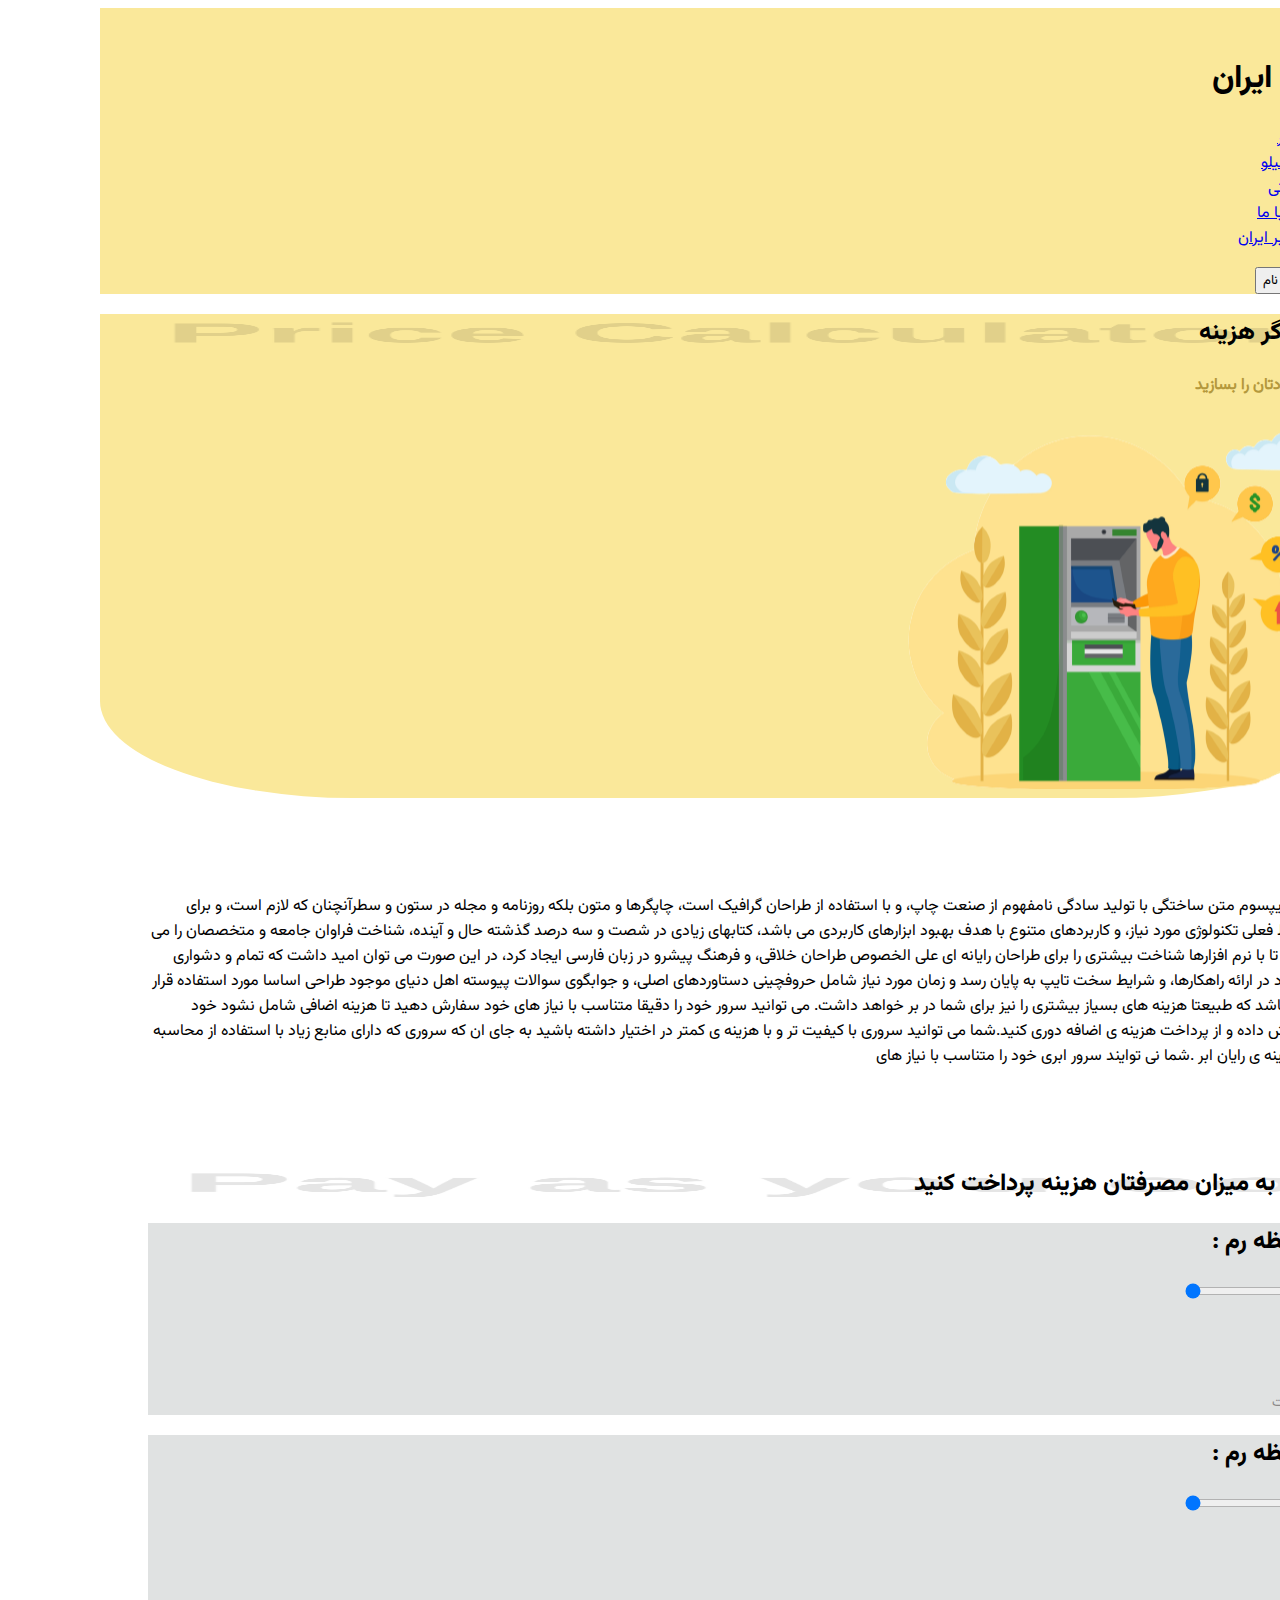
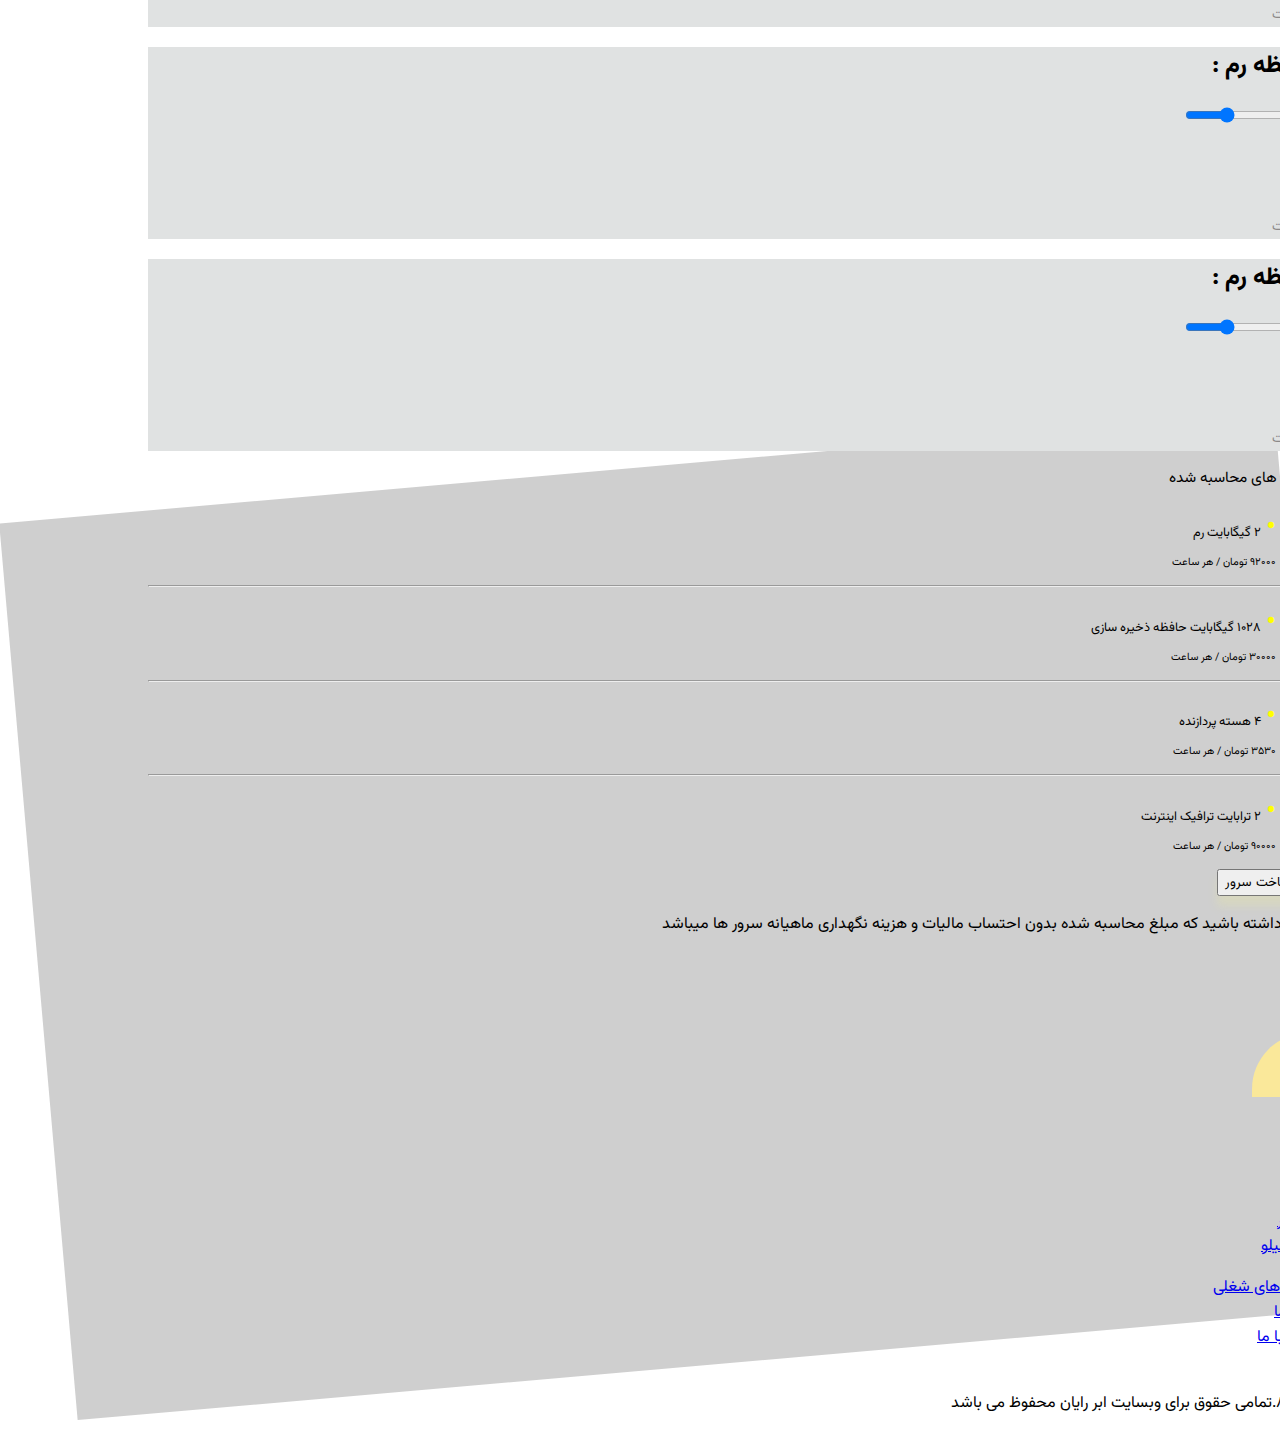
==== commit 11e00ecc: ":lipstick: style: add a text to bottom of card" ====
--- a/index.html
+++ b/index.html
@@ -223,6 +223,12 @@
                         </div>
                     </div>
                 </div>
+                <div class="text-end text-md-start  text-primary px-4 mt-5 mt-md-0">
+                    <p class="h5">
+                        دقت داشته باشید که مبلغ محاسبه شده بدون احتساب مالیات و هزینه نگهداری ماهیانه سرور ها میباشد
+
+                    </p>
+                </div>
             </div>
         </div>
         <!-- End of Body  -->
